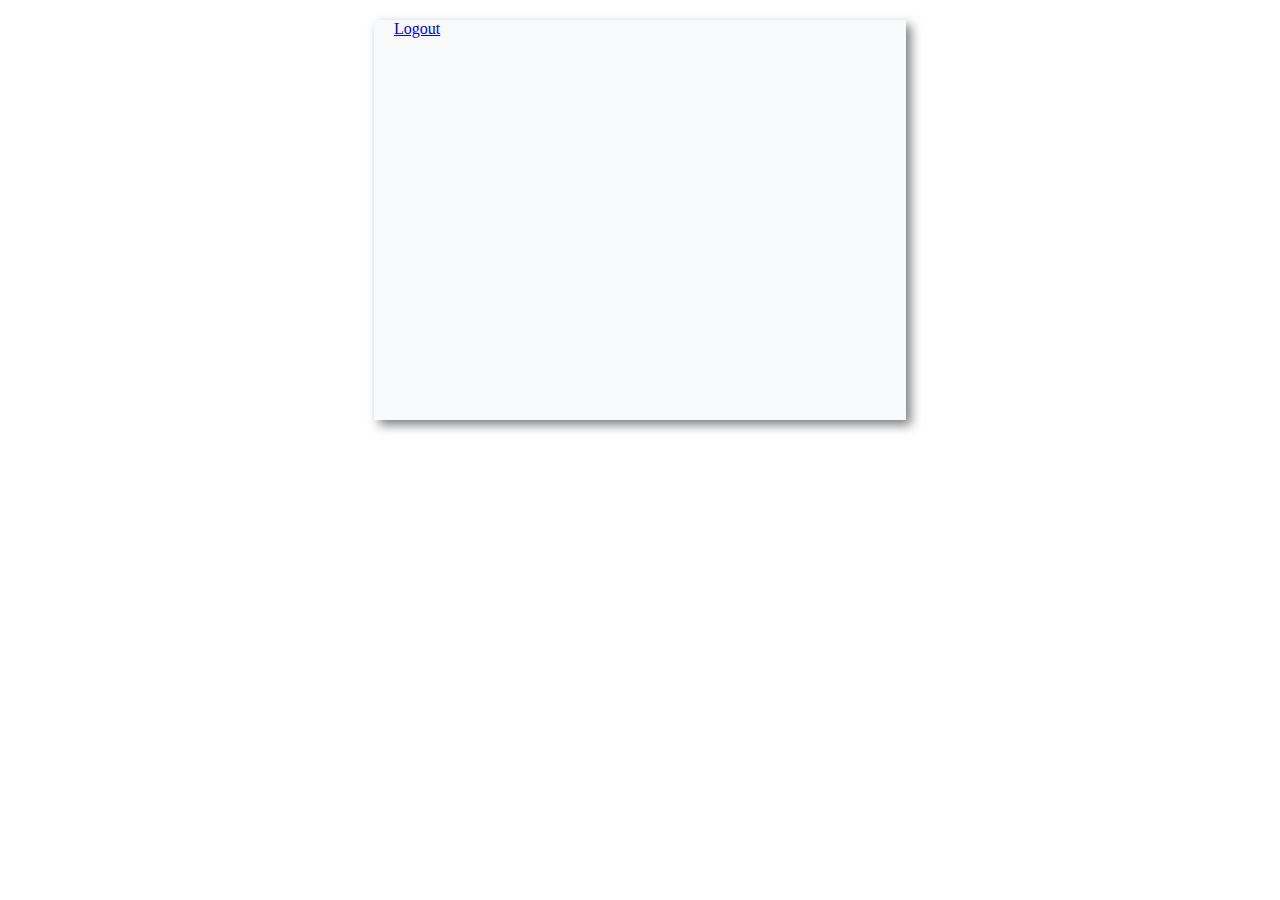
==== src/main/resources/templates/html/index.html @ 4ab357dc "spiring boot study project" ====
<!DOCTYPE html>
<html lang="en" xmlns="http://www.w3.org/1999/xhtml"
	xmlns:th="http://www.thymeleaf.org">
<head>
<meta charset="UTF-8" />
<link href="css/styles.css" rel="stylesheet" />
<style type="text/css">
* {
	padding: 0;
	margin: 0;
}

.logindiv {
	width: 40%;
	height: 400px;
	left: 0;
	right: 0;
	margin: auto;
	margin-top: 20px;
	background-color: #F8FAFB;
	padding-left: 20px;
	box-shadow: 5px 5px 10px rgba(0, 0, 0, 0.5);
}
</style>
<script src="js/jquery-3.4.0.min.js"></script>
<script>
	
</script>
<title th:text="#{login.title}"></title>
</head>
<body style="padding: 0; margin: 0">
	<form action="/login" th:action="@{/login}">
		<div th:include="html/head::commehead"></div>
		<div class="logindiv">
			<a href=/logininit>Logout</a>
		</div>
	</form>
</body>
</html>
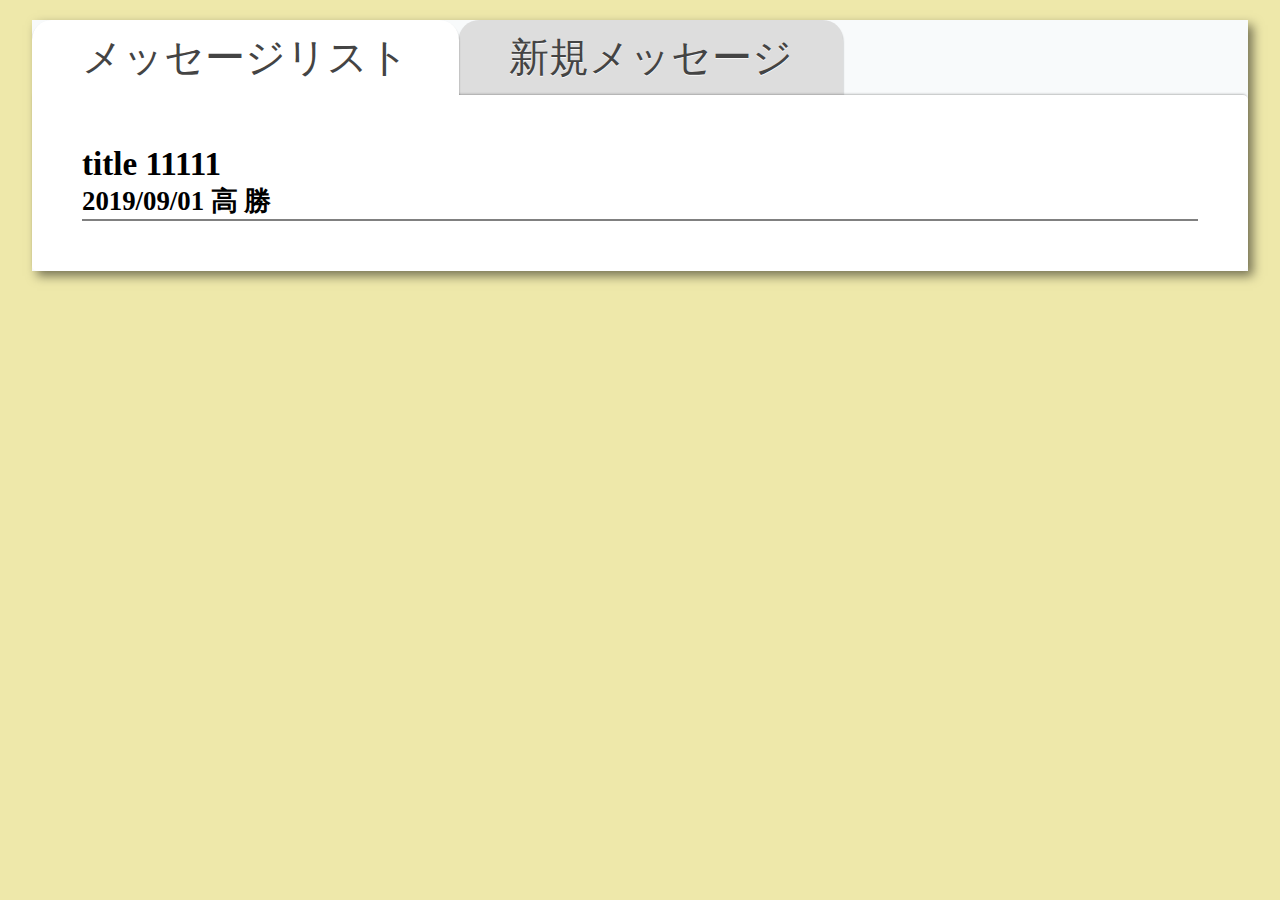
==== commit 0d314fbe: "メッセージ表示できた" ====
--- a/src/main/resources/templates/html/index.html
+++ b/src/main/resources/templates/html/index.html
@@ -11,29 +11,194 @@
 }
 
 .logindiv {
-	width: 40%;
-	height: 400px;
+	width: 95%;
+	height: auto;
+	min-height: 90%;
 	left: 0;
 	right: 0;
 	margin: auto;
 	margin-top: 20px;
 	background-color: #F8FAFB;
-	padding-left: 20px;
+	padding-left: 0px;
 	box-shadow: 5px 5px 10px rgba(0, 0, 0, 0.5);
 }
+
+body {
+	font-size: 40px;
+}
+
+.tab-contain {
+	margin: 50px auto;
+	width: 100%;
+	padding: 20px;
+	background: #7F7D7D;
+}
+
+#tabs {
+	overflow: hidden;
+	width: 100%;
+	height: auto;
+	min-height: 90%;
+	margin: 0;
+	padding: 0;
+	list-style: none;
+	min-height: 90%;
+}
+
+#tabs li {
+	float: left;
+	margin: 0;
+}
+
+li a {
+	position: relative;
+	background: #ddd;
+	padding: 10px 50px;
+	float: left;
+	text-decoration: none;
+	color: #444;
+	text-shadow: 0 1px 0 rgba(255, 255, 255, .8);
+	border-radius: 20px 20px 0 0;
+	box-shadow: 0 2px 2px rgba(0, 0, 0, .4);
+}
+
+.current a {
+	outline: 0;
+	background: #fff;
+	z-index: 4;
+}
+
+.hoverItem a {
+	background: #AAC8B9;
+}
+
+#content {
+	background: #fff;
+	padding: 50px;
+	height: auto;
+	position: relative;
+	border-radius: 0 5px 5px 5px;
+	box-shadow: 0 -2px 3px -2px rgba(0, 0, 0, .5);
+}
+
+.item {
+	display: none;
+}
+
+.show {
+	display: block;
+}
 </style>
-<script src="js/jquery-3.4.0.min.js"></script>
+<script th:src="@{/static/js/jquery-3.4.0.min.js}"></script>
 <script>
-	
+	$(function() {
+		$('#tabs a').click(function(e) {
+			e.preventDefault();
+			$('#tabs li').removeClass("current").removeClass("hoverItem");
+			$(this).parent().addClass("current");
+			$("#content div").removeClass("show");
+			$('#' + $(this).attr('title')).addClass('show');
+		});
+
+		$('#tabs a').hover(function() {
+			if (!$(this).parent().hasClass("current")) {
+				$(this).parent().addClass("hoverItem");
+			}
+		}, function() {
+			$(this).parent().removeClass("hoverItem");
+		});
+	});
+</script>
+<script th:inline="javascript">
+/*<![DATA[*/
+	$(document).ready(function() {
+		if (1 == [[${hasindexerr}]]){
+		$('#newmsg').trigger("click");
+		}
+	});
+/*]]>*/
 </script>
 <title th:text="#{login.title}"></title>
 </head>
-<body style="padding: 0; margin: 0">
-	<form action="/login" th:action="@{/login}">
-		<div th:include="html/head::commehead"></div>
-		<div class="logindiv">
-			<a href=/logininit>Logout</a>
+<body style="background-color: palegoldenrod; padding: 0; margin: 0">
+	<div th:include="html/head::commehead"></div>
+
+	<div class="logindiv">
+		<!-- tab栏 -->
+		<ul id="tabs">
+			<li class="current"><a href="#" title="tab1">メッセージリスト</a></li>
+			<li><a id="newmsg" href="#" title="tab2">新規メッセージ</a></li>
+			<!-- 
+				<li><a href="#" title="tab3">Three</a></li>
+				<li><a href="#" title="tab4">Four</a></li>
+				 -->
+		</ul>
+		<!-- 对应显示内容 -->
+		<div id="content">
+			<div id="tab1" class="item show">
+				<div th:each="m,iiter:${listspmmdb0002}">
+					<h5 th:text="${m.msgtitle}">title 11111</h5>
+					<h6 th:text="${m.createdatetime}+${m.name}">2019/09/01 高 勝</h6>
+					<h6 th:text="${m.msgcont}"></h6>
+					<hr noshade>
+				</div>
+			</div>
+			<div id="tab2" class="item">
+				<form style="height: 100%;" th:action="@{/messagecreate}"
+					th:object="${messageForm}" method="post">
+
+					<br /> <font style="font-size: 40px;"
+						th:if="${#fields.hasErrors('msgtitle')}" color="red"
+						th:text="#{${#fields.errors('msgtitle')[0]}(2,100)}"></font>
+					<div style="height: 10%; margin-bottom: 15px;">
+						<input th:field="*{msgtitle}" type="text"
+							style="font-size: 40px; width: 80%; min-height: 100px; height: 100%; line-height: 1.3; margin-bottom: 15px;"
+							th:placeholder="#{index.msgtitle}" autocorrect="off"
+							autocapitalize="off">
+					</div>
+
+					<br /> <font style="font-size: 40px;"
+						th:if="${#fields.hasErrors('msgcont')}" color="red"
+						th:text="#{${#fields.errors('msgcont')[0]}}"></font>
+					<div style="height: 60%; margin-bottom: 15px;">
+						<textarea rows="" cols="" th:field="*{msgcont}"
+							th:placeholder="#{index.msgcont}"
+							style="font-size: 40px; width: 80%; min-height: 300px; height: 100%; line-height: 1.3; margin-bottom: 15px;">
+						
+						</textarea>
+
+					</div>
+					<div style="vertical-align: middle; margin-top: 15px;">
+						<label id="remember-password"
+							style="vertical-align: middle; min-height: 100px;"> <input
+							type="checkbox" th:field="*{bepublic}" value="1"
+							style="vertical-align: middle; zoom: 300%" checked="checked"
+							th:text="#{index.bepublic}">
+						</label>
+					</div>
+					<div
+						style="font-size: 40px; height: 10%; margin-top: 15px; margin-bottom: 15px;">
+						<input type="submit" name="commit"
+							th:value="#{index.message.button}"
+							style="font-size: 40px; min-height: 100px; height: 100%; display: block !important; width: 90% !important; padding: 17px 27px !important;"
+							tabindex="3" id="sign_in_button"
+							data-disable-with="Signing In...">
+					</div>
+
+				</form>
+			</div>
+			<div id="tab3" class="item">
+				<h2>title 33333</h2>
+				<p>text here!!!</p>
+				<p>text here!!!text here!!!text here!!!text here!!!text
+					here!!!text here!!!text here!!!text here!!!text here!!!text here!!!</p>
+			</div>
+			<div id="tab4" class="item">
+				<h2>title 44444</h2>
+				<p>text here!!!text here!!!text here!!!text here!!!text here!!!</p>
+				<p>text here!!!text</p>
+			</div>
 		</div>
-	</form>
+	</div>
 </body>
 </html>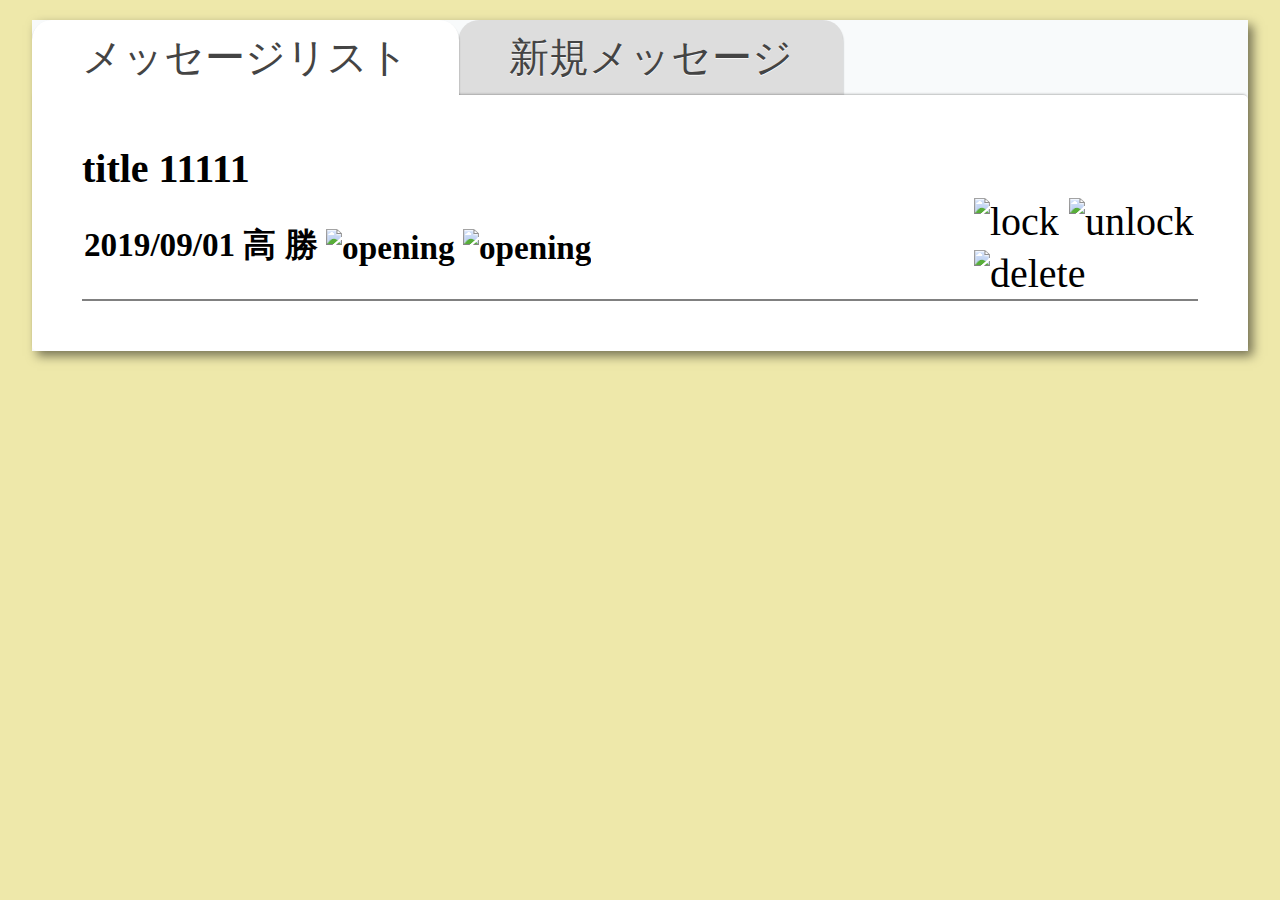
==== commit 1bef1a4c: "delete update" ====
--- a/src/main/resources/templates/html/index.html
+++ b/src/main/resources/templates/html/index.html
@@ -137,8 +137,39 @@
 		<div id="content">
 			<div id="tab1" class="item show">
 				<div th:each="m,iiter:${listspmmdb0002}">
-					<h5 th:text="${m.msgtitle}">title 11111</h5>
-					<h6 th:text="${m.createdatetime}+${m.name}">2019/09/01 高 勝</h6>
+					<h4 th:text="${m.msgtitle}">title 11111</h4>
+
+					<table style="width: 100%">
+						<tr>
+							<td style="width: 80%; word-break: keep-all;" nowrap>
+								<h5>
+									<lable th:text="${m.createdatetime}+${m.name}">2019/09/01
+									高 勝</lable>
+									<img th:if="${m.disopenging}" style="vertical-align: middle;"
+										height="49px" alt="opening"
+										th:src="@{/static/images/opening.png}"> <img
+										th:if="${m.dislocking}" style="vertical-align: middle;"
+										height="49px" alt="opening"
+										th:src="@{/static/images/locking.png}">
+								</h5>
+							</td>
+							<td style="width: 20%; word-break: keep-all;">
+							<a
+								th:href="@{'unlocktolock/?msgid=' + ${m.msgid}}"
+								th:if="${m.dislock}"><img style="vertical-align: middle;"
+									height="49px" alt="lock" th:src="@{/static/images/lock.png}"></a>
+									
+								<a th:href="@{'/locktounlock?msgid=' + ${m.msgid}}"
+								th:if="${m.disunlock}"><img style="vertical-align: middle;"
+									height="49px" alt="unlock"
+									th:src="@{/static/images/unlock.png}"></a>
+									
+									 <a th:href="@{'/delete?msgid=' + ${m.msgid}}"
+								th:if="${m.disdelete}"><img style="vertical-align: middle;"
+									height="49px" alt="delete"
+									th:src="@{/static/images/delete.png}"></a></td>
+						</tr>
+					</table>
 					<h6 th:text="${m.msgcont}"></h6>
 					<hr noshade>
 				</div>
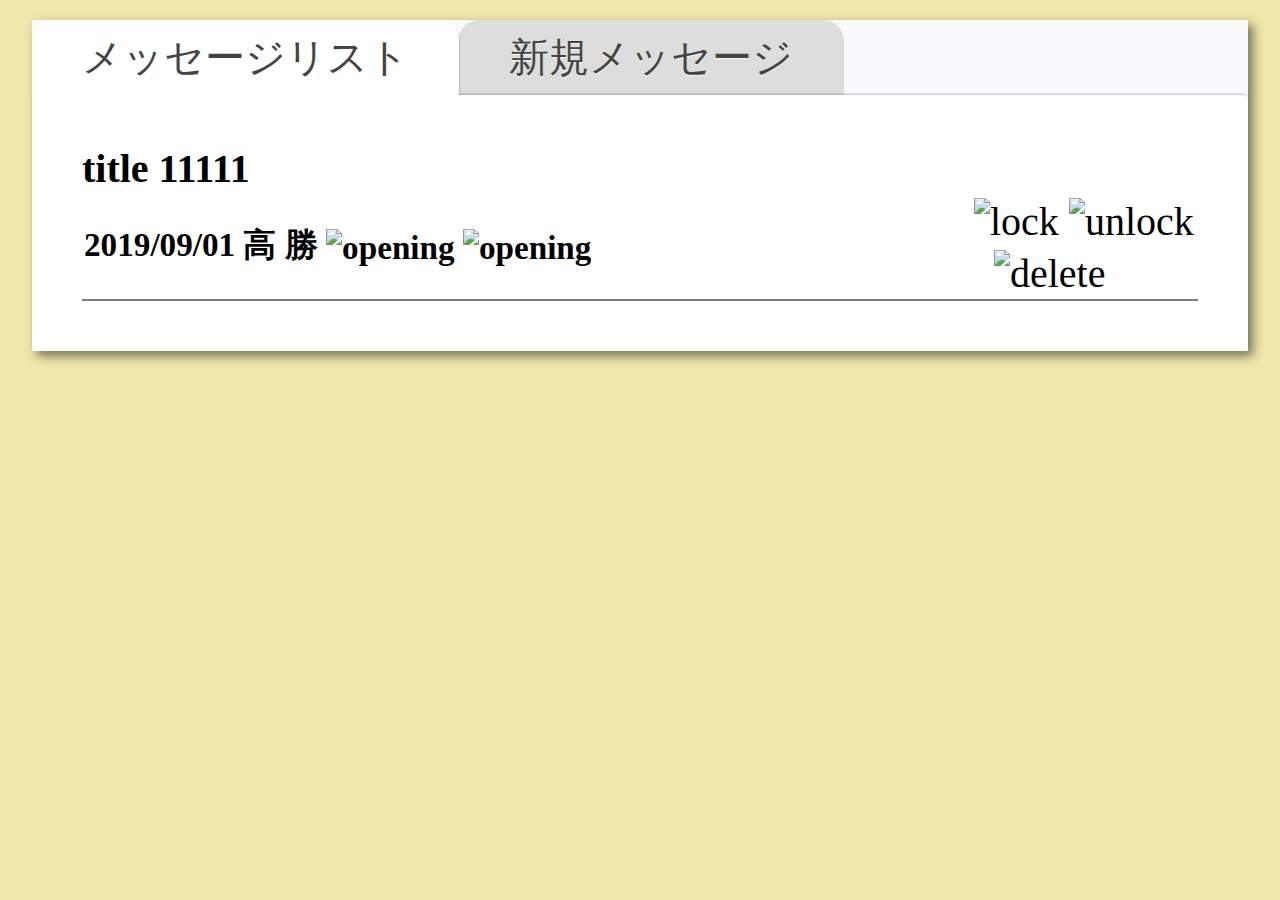
==== commit 33606f4a: "bug" ====
--- a/src/main/resources/templates/html/index.html
+++ b/src/main/resources/templates/html/index.html
@@ -143,7 +143,7 @@
 						<tr>
 							<td style="width: 80%; word-break: keep-all;" nowrap>
 								<h5>
-									<lable th:text="${m.createdatetime}+${m.name}">2019/09/01
+									<lable th:text="${#dates.format(m.createdatetime,'YYYY-MM-dd HH:mm:ss')}+' ' +${m.name}">2019/09/01
 									高 勝</lable>
 									<img th:if="${m.disopenging}" style="vertical-align: middle;"
 										height="49px" alt="opening"
@@ -163,14 +163,16 @@
 								th:if="${m.disunlock}"><img style="vertical-align: middle;"
 									height="49px" alt="unlock"
 									th:src="@{/static/images/unlock.png}"></a>
-									
+									&nbsp;
 									 <a th:href="@{'/delete?msgid=' + ${m.msgid}}"
 								th:if="${m.disdelete}"><img style="vertical-align: middle;"
 									height="49px" alt="delete"
 									th:src="@{/static/images/delete.png}"></a></td>
 						</tr>
 					</table>
-					<h6 th:text="${m.msgcont}"></h6>
+					<div>
+					<h5 style="white-space: pre-line;" th:text="${m.msgcontlink}"></h5>
+					</div>
 					<hr noshade>
 				</div>
 			</div>
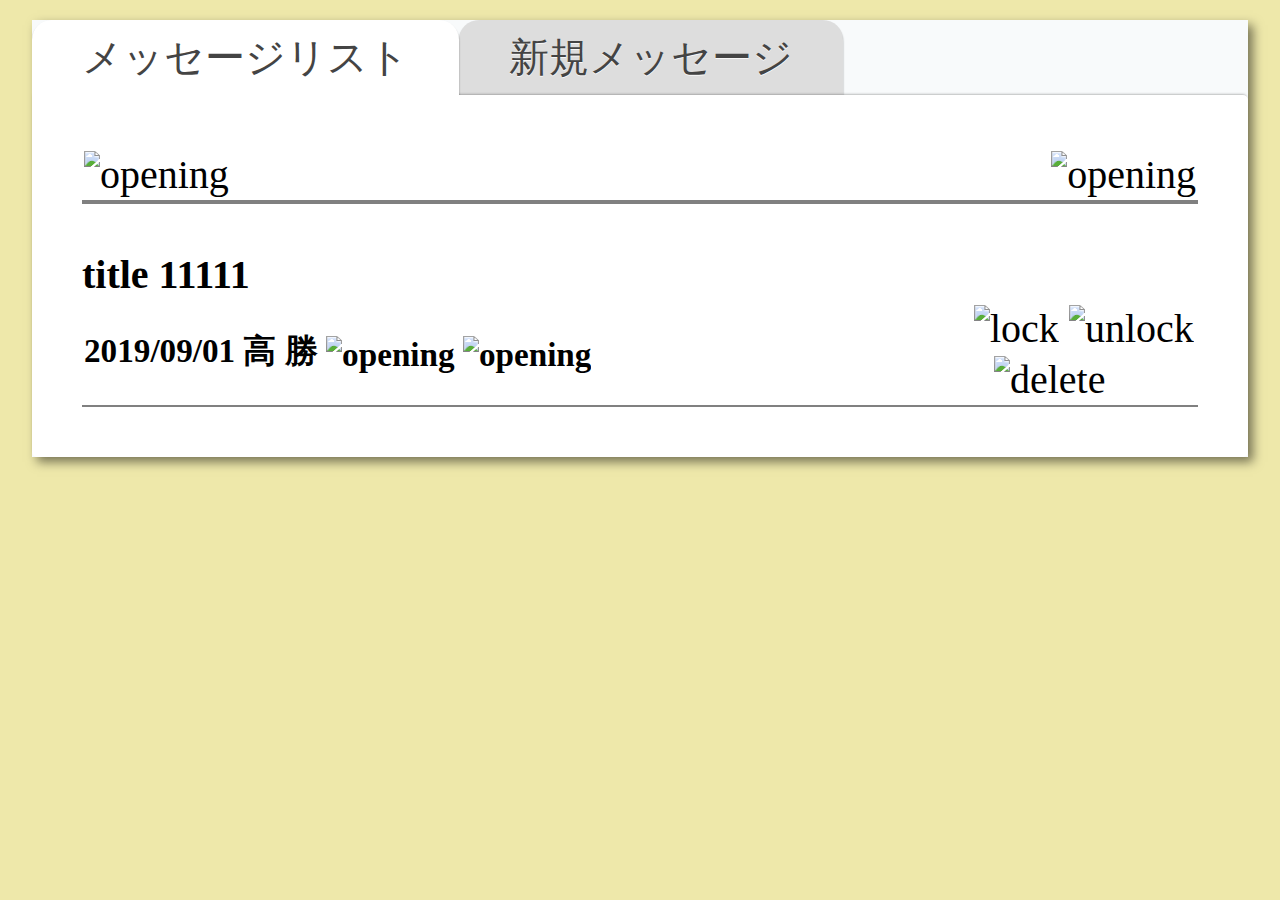
==== commit de73a71c: "next pre" ====
--- a/src/main/resources/templates/html/index.html
+++ b/src/main/resources/templates/html/index.html
@@ -136,6 +136,21 @@
 		<!-- 对应显示内容 -->
 		<div id="content">
 			<div id="tab1" class="item show">
+				<div th:if="${haveChangePage}">
+					<table style="width: 100%">
+						<tr>
+							<td style="width: 50%"><a th:if="${havPrepage}" th:href="@{'/home/?page=' + ${prePage}}"><img
+									style="vertical-align: middle;" height="100px" alt="opening"
+									th:src="@{/static/images/left.png}"></a></td>
+							<td style="width: 50%; text-align: right"><a th:if="${havNexpage}" th:href="@{'/home/?page=' + ${nextPage}}"><img
+									style="vertical-align: middle;" height="100px" alt="opening"
+									th:src="@{/static/images/right.png}"></a></td>
+						</tr>
+					</table>
+					<hr noshade>
+					<hr noshade>
+				</div>
+				<br />
 				<div th:each="m,iiter:${listspmmdb0002}">
 					<h4 th:text="${m.msgtitle}">title 11111</h4>
 
@@ -143,7 +158,8 @@
 						<tr>
 							<td style="width: 80%; word-break: keep-all;" nowrap>
 								<h5>
-									<lable th:text="${#dates.format(m.createdatetime,'YYYY-MM-dd HH:mm:ss')}+' ' +${m.name}">2019/09/01
+									<lable
+										th:text="${#dates.format(m.createdatetime,'YYYY-MM-dd HH:mm:ss')}+' ' +${m.name}">2019/09/01
 									高 勝</lable>
 									<img th:if="${m.disopenging}" style="vertical-align: middle;"
 										height="49px" alt="opening"
@@ -153,25 +169,23 @@
 										th:src="@{/static/images/locking.png}">
 								</h5>
 							</td>
-							<td style="width: 20%; word-break: keep-all;">
-							<a
-								th:href="@{'unlocktolock/?msgid=' + ${m.msgid}}"
+							<td style="width: 20%; word-break: keep-all;"><a
+								th:href="@{'/unlocktolock/?msgid=' + ${m.msgid}}"
 								th:if="${m.dislock}"><img style="vertical-align: middle;"
 									height="49px" alt="lock" th:src="@{/static/images/lock.png}"></a>
-									
+
 								<a th:href="@{'/locktounlock?msgid=' + ${m.msgid}}"
 								th:if="${m.disunlock}"><img style="vertical-align: middle;"
 									height="49px" alt="unlock"
-									th:src="@{/static/images/unlock.png}"></a>
-									&nbsp;
-									 <a th:href="@{'/delete?msgid=' + ${m.msgid}}"
+									th:src="@{/static/images/unlock.png}"></a> &nbsp; <a
+								th:href="@{'/delete?msgid=' + ${m.msgid}}"
 								th:if="${m.disdelete}"><img style="vertical-align: middle;"
 									height="49px" alt="delete"
 									th:src="@{/static/images/delete.png}"></a></td>
 						</tr>
 					</table>
 					<div>
-					<h5 style="white-space: pre-line;" th:text="${m.msgcontlink}"></h5>
+						<h5 style="white-space: pre-line;" th:text="${m.msgcontlink}"></h5>
 					</div>
 					<hr noshade>
 				</div>
